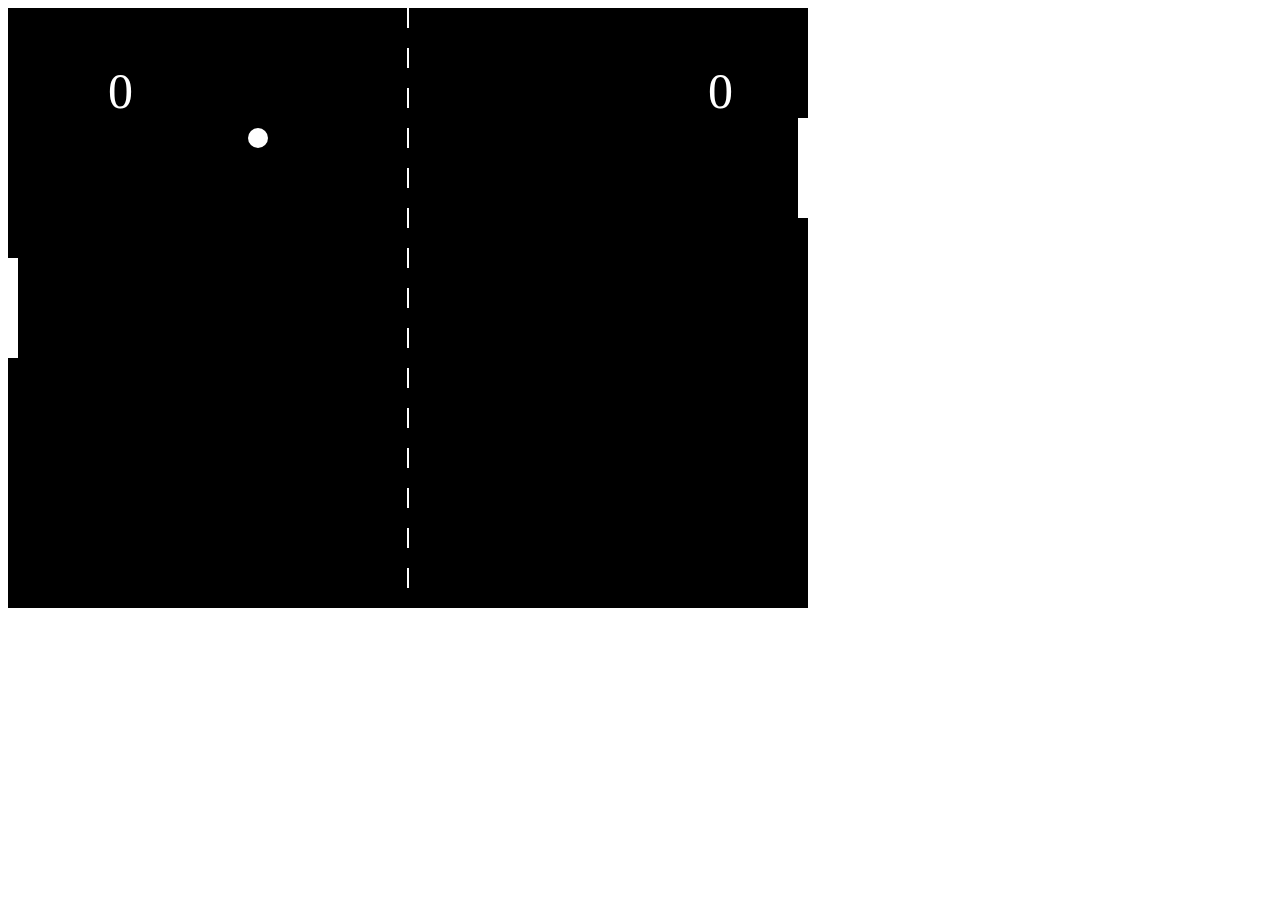
==== tenis.html @ 2f03a42f "Pong Game Commit" ====
<!DOCTYPE html>
<html lang="en" dir="ltr">
  <head>
    <meta charset="utf-8">
    <title></title>
  </head>
  <body>
<canvas id="gameCanvas" width="800" height="600"></canvas>
<script type="text/javascript">
var canvas;
var canvasContext;
var ballX = 50;
var ballY = 50;
var ballSpeedX = 10;
var ballSpeedY = 4;
var paddle1Y = 250;
var paddle2Y = 250;
var player1Score = 0;
var player2Score = 0;
const PADDLE_HEIGHT = 100;
const WINNING_SCORE = 3;
var showingwinScreen = false;
var who_won;

function calculateMousePos(evt){
  var rect = canvas.getBoundingClientRect();
  var root = document.documentElement;
  var mouseX = evt.clientX - rect.left - root.scrollLeft;
  var mouseY = evt.clientY - rect.top - root.scrollTop;

  return{
    x:mouseX,
    y:mouseY
  }

}

function handleMouseClick(evt){
  if(showingwinScreen){
    player1Score = 0;
    player2Score = 0;
    showingwinScreen = false;
  }
}

window.onload = function() {
canvas = document.getElementById('gameCanvas');
canvasContext = canvas.getContext('2d');
var FPS = 30;
setInterval(callBoth, 1000/FPS);

canvas.addEventListener("mousedown",handleMouseClick);


canvas.addEventListener("mousemove",
function(evt){
  var mousePos = calculateMousePos(evt);
  paddle1Y = mousePos.y-(PADDLE_HEIGHT / 2 );
}
)

function callBoth(){
moveEverything();
drawEverything();
}

function ballReset(){
  if(player1Score >= WINNING_SCORE){
    showingwinScreen = true;
    who_won = "Player 1 Has Won!"
  }
  if(player2Score >= WINNING_SCORE){
    showingwinScreen = true;
    who_won = "Player 2 Has Won!"
  }
  ballSpeedX = -ballSpeedX
  ballX = canvas.width/2
  ballY = canvas.height/2
}

function pcMovement(){
  var paddle2YCenter = paddle2Y + (PADDLE_HEIGHT/2)
  if(paddle2YCenter < ballY-35){
    paddle2Y += 7;
  }else if(paddle2YCenter > ballY+35) {
    paddle2Y -= 7;
  }
}

function moveEverything(){
  if(showingwinScreen){
    return;
  }
  pcMovement();
  ballX = ballX + ballSpeedX;
  ballY = ballY + ballSpeedY;

  if(ballY > canvas.height){
    ballSpeedY = -ballSpeedY
  }
  if(ballY < 0){
    ballSpeedY = -1 * ballSpeedY
  }


  if(ballX > canvas.width){
    if (ballY > paddle2Y && ballY < paddle2Y + PADDLE_HEIGHT){
  ballSpeedX = -ballSpeedX;
  var delta = ballY - (paddle2Y + PADDLE_HEIGHT/2)
  ballSpeedY = delta * 0.35
      }else {
        player1Score++; //MUST BE BEFORE THE BALLRESET
    ballReset();
    }
  }


  if(ballX < 0){
    if (ballY > paddle1Y && ballY < paddle1Y + PADDLE_HEIGHT){
ballSpeedX = -ballSpeedX;
var delta = ballY - (paddle1Y + PADDLE_HEIGHT/2)
ballSpeedY = delta * 0.35
      }else {
        player2Score++; //MUST BE BEFORE THE BALLRESET
    ballReset();
    }
  }
}

function drawLine(){
  for(var i = 0; i < canvas.height; i+=40){
    colorRect(canvas.width/2-1,i,2, 20,'white');

  }
}

function drawEverything(){
//backround
colorRect(0,0,canvas.width, canvas.height,'black');
if(showingwinScreen){
  canvasContext.font = '50px serif';
  canvasContext.fillStyle = "white";
  canvasContext.fillText(who_won,100,100)
  canvasContext.fillText("Click Here To Play Again!",100,200)
  return;
}
drawLine();

//draws the left player
colorRect(0,paddle1Y,10, PADDLE_HEIGHT,'white');

//draws the computer player
colorRect(790,paddle2Y,10, PADDLE_HEIGHT,'white');

//draws the ball
colorCircle(ballX,ballY,10,"white")

canvasContext.font = '50px serif';
canvasContext.fillText(player1Score,100,100)
canvasContext.fillText(player2Score,canvas.width-100,100)

}

function colorCircle(centerX,centerY,radius,drawColor){
  canvasContext.fillStyle = drawColor;
  canvasContext.beginPath();
  canvasContext.arc(centerX,centerY,radius, 0, Math.PI*2,true);
  canvasContext.fill();


}


function colorRect(leftX,topY,width,height,drawColor){
  canvasContext.fillStyle = drawColor;
  canvasContext.fillRect(leftX,topY,width, height);

}
}
</script>

  </body>
</html>
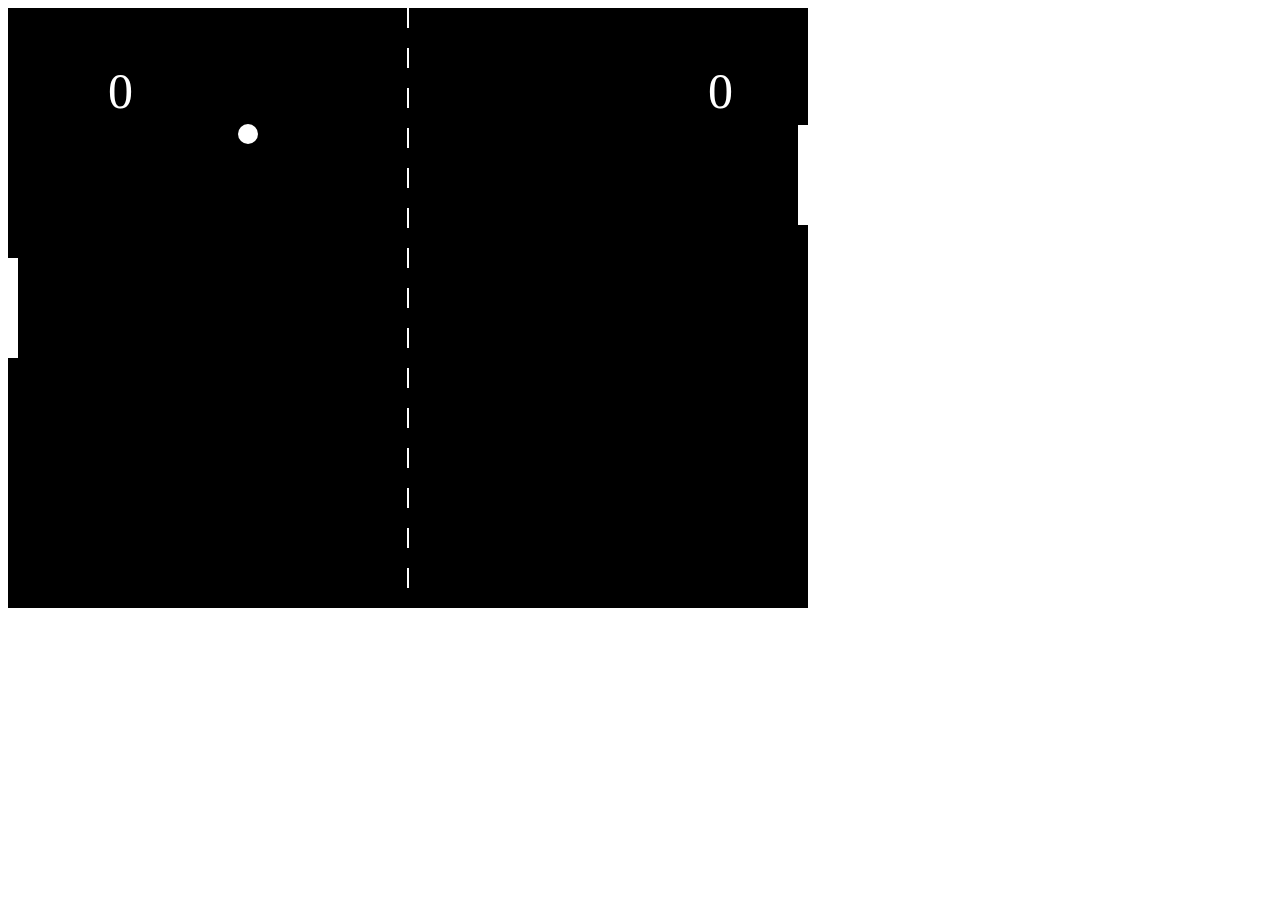
==== commit e1bf2154: "Update winning score" ====
--- a/tenis.html
+++ b/tenis.html
@@ -18,7 +18,7 @@
 var player1Score = 0;
 var player2Score = 0;
 const PADDLE_HEIGHT = 100;
-const WINNING_SCORE = 3;
+const WINNING_SCORE = 8;
 var showingwinScreen = false;
 var who_won;
 
